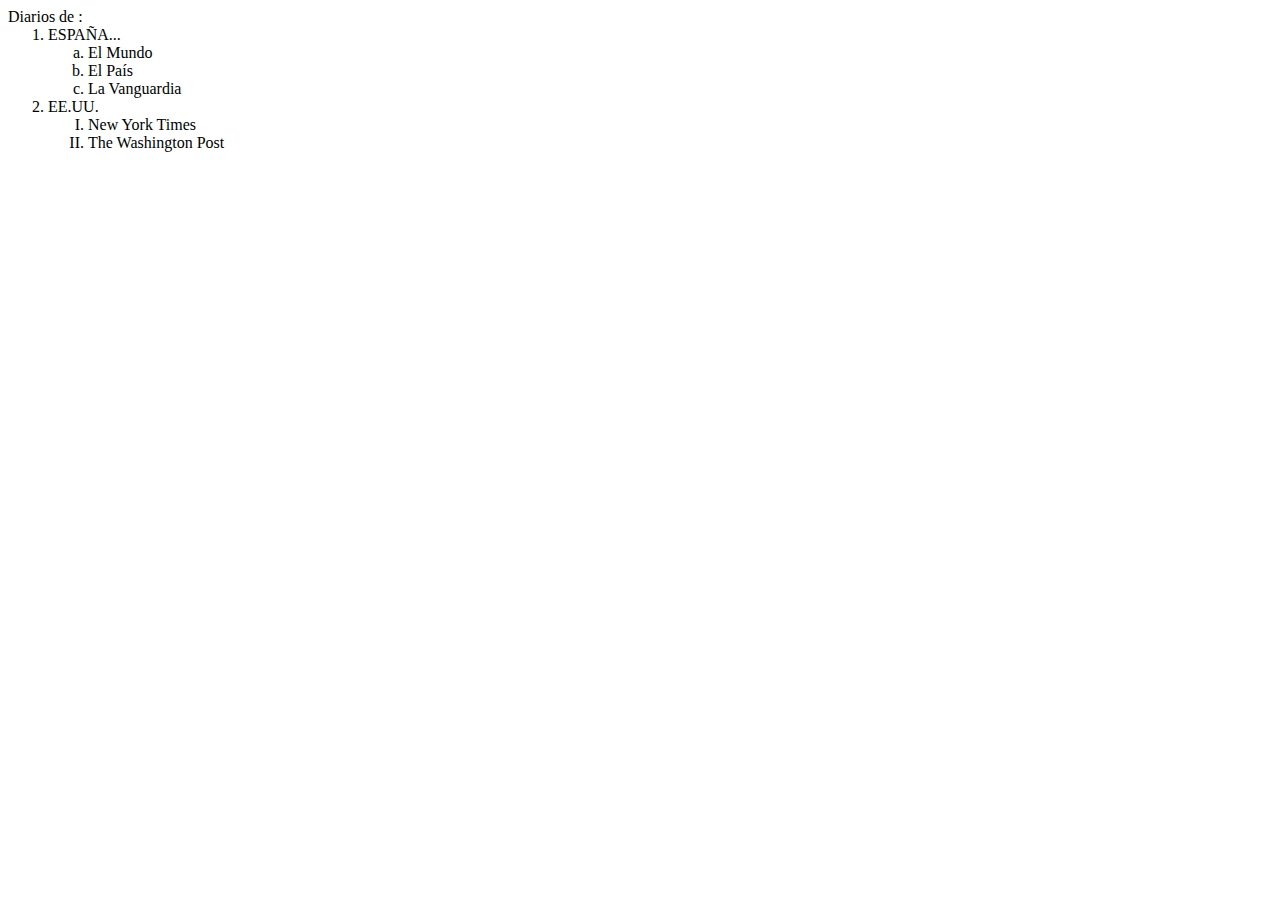
==== reto15/index.html @ dad1fd1e "add reto15" ====
<!DOCTYPE html>
<html lang="en">
<head>
    <meta charset="UTF-8">
    <meta http-equiv="X-UA-Compatible" content="IE=edge">
    <meta name="viewport" content="width=device-width, initial-scale=1.0">
    <link rel="stylesheet" href="./css/estilos.css">
    <title>Reto 15</title>
</head>
<body>
    <span>Diarios de :</span>
    <ol>
        <li>ESPAÑA...</li>
            <ol id="spain">
                <li>El Mundo</li>
                <li>El País</li>
                <li>La Vanguardia</li>
            </ol>
        <li>EE.UU.</li>
            <ol id="eeuu">
                <li>New York Times</li>
                <li>The Washington Post</li>
            </ol>
    </ol>
</body>
</html>
---- reto15/css/estilos.css ----
ol {
    margin-top: 0;
}

#spain {
    list-style-type: lower-alpha;
}

#eeuu {
    list-style-type: upper-roman;
}
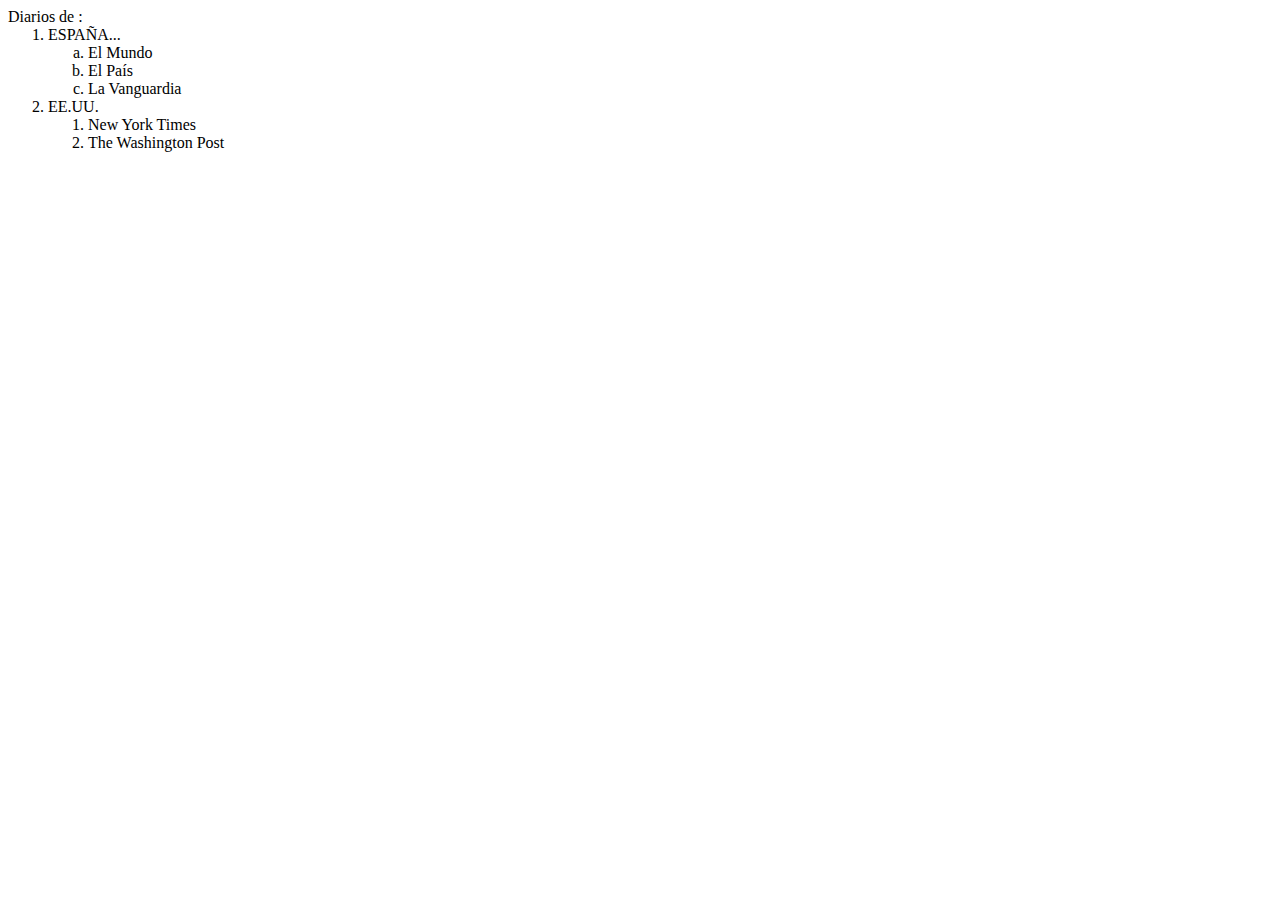
==== commit a6241e6b: "add reto 16" ====
--- a/reto15/index.html
+++ b/reto15/index.html
@@ -17,7 +17,7 @@
                 <li>La Vanguardia</li>
             </ol>
         <li>EE.UU.</li>
-            <ol id="eeuu">
+            <ol id="">
                 <li>New York Times</li>
                 <li>The Washington Post</li>
             </ol>
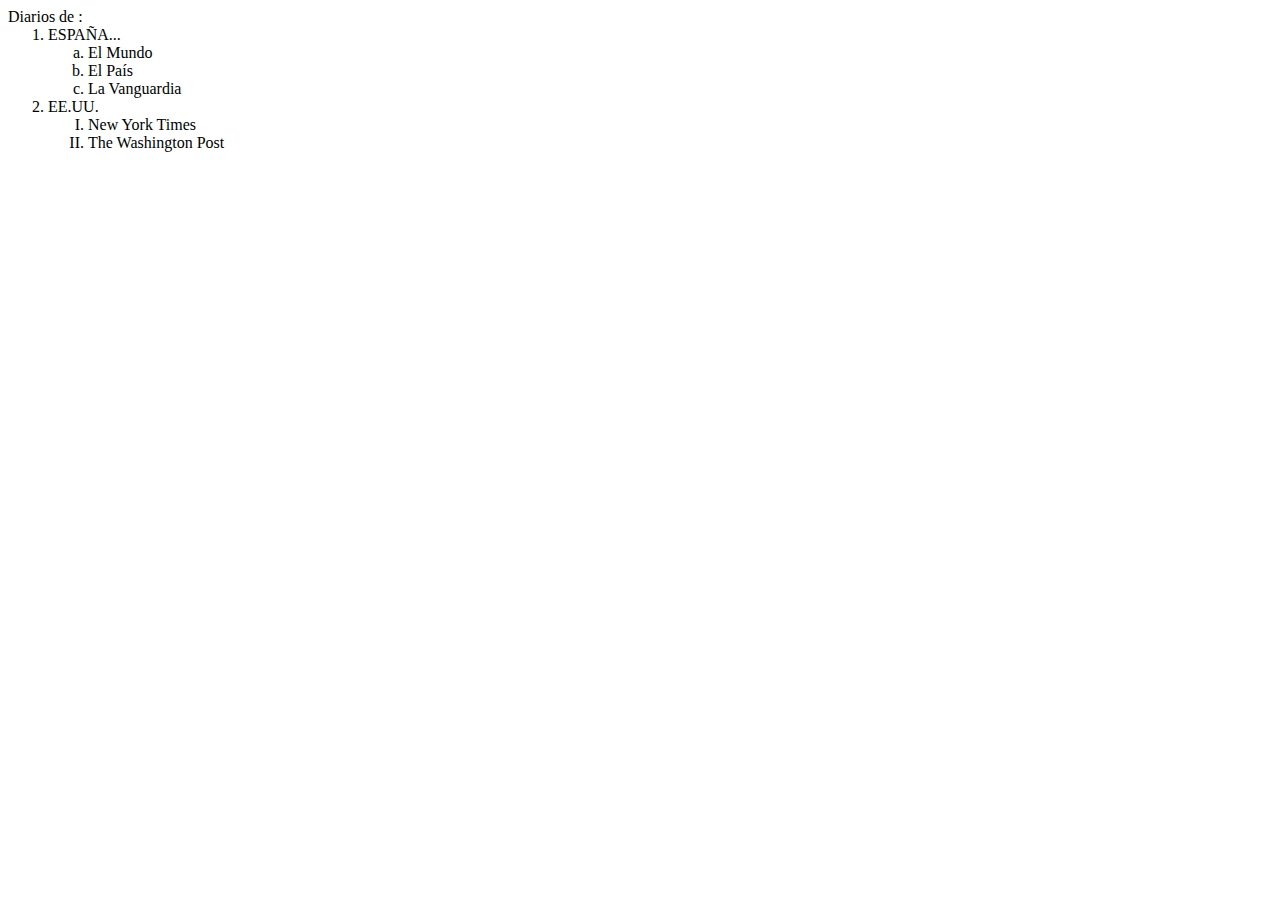
==== commit 6f169eff: "avances reto 17" ====
--- a/reto15/index.html
+++ b/reto15/index.html
@@ -17,7 +17,7 @@
                 <li>La Vanguardia</li>
             </ol>
         <li>EE.UU.</li>
-            <ol id="">
+            <ol id="eeuu">
                 <li>New York Times</li>
                 <li>The Washington Post</li>
             </ol>
